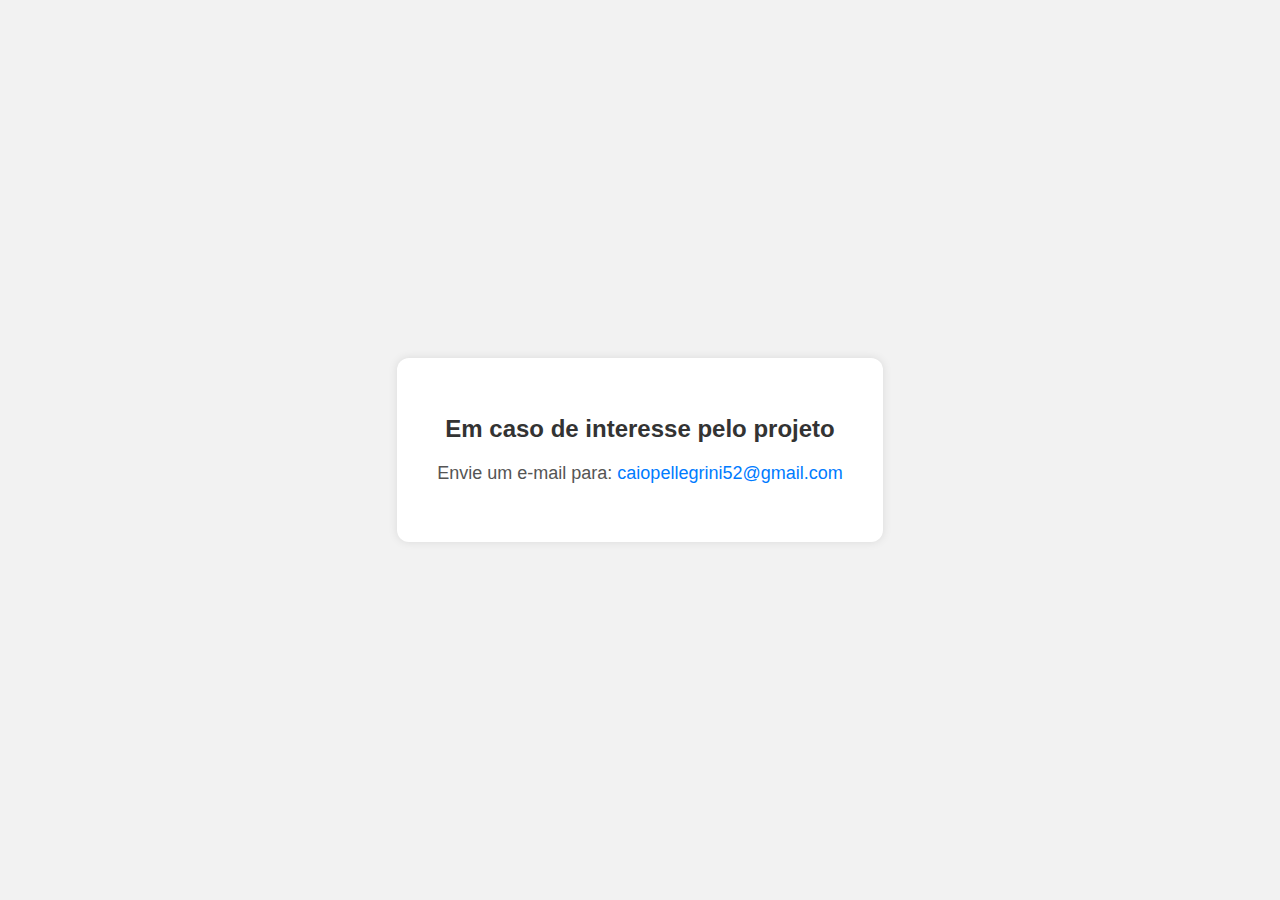
==== contato.html @ de94829e "aaaa" ====
<!DOCTYPE html>
<html lang="pt-BR">
<head>
  <meta charset="UTF-8">
  <title>Contato</title>
  <style>
    body {
      font-family: Arial, sans-serif;
      background-color: #f2f2f2;
      display: flex;
      justify-content: center;
      align-items: center;
      height: 100vh;
      margin: 0;
    }

    .contato-container {
      background-color: #fff;
      padding: 40px;
      border-radius: 12px;
      box-shadow: 0 0 10px rgba(0, 0, 0, 0.1);
      text-align: center;
    }

    .contato-container h1 {
      margin-bottom: 20px;
      font-size: 24px;
      color: #333;
    }

    .contato-container p {
      font-size: 18px;
      color: #555;
    }

    .email-link {
      color: #007BFF;
      text-decoration: none;
    }

    .email-link:hover {
      text-decoration: underline;
    }
  </style>
</head>
<body>
  <div class="contato-container">
    <h1>Em caso de interesse pelo projeto</h1>
    <p>Envie um e-mail para: <a class="email-link" href="caiopellegrini52@gmail.com">caiopellegrini52@gmail.com</a></p>
  </div>
</body>
</html>
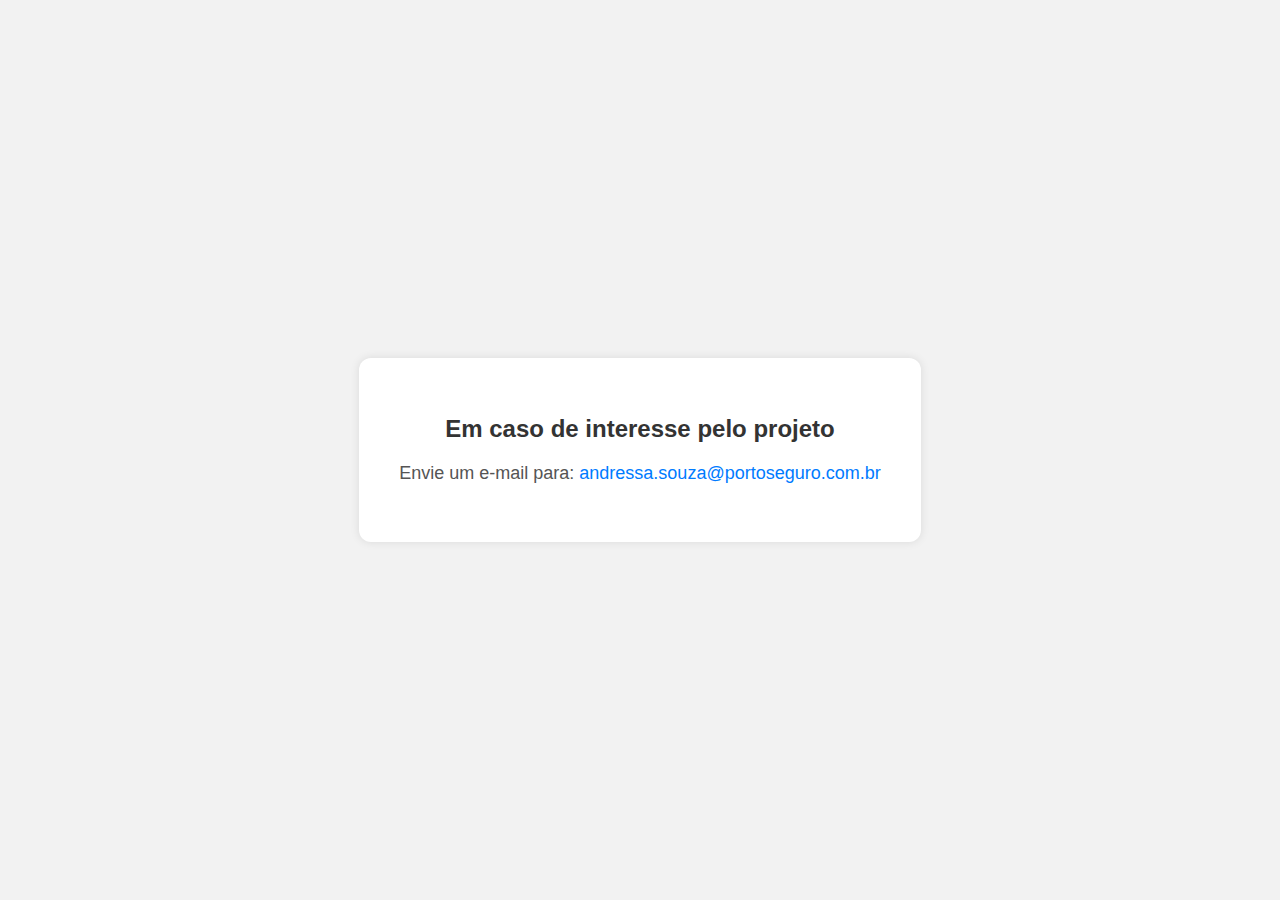
==== commit 57984e17: "Update contato.html" ====
--- a/contato.html
+++ b/contato.html
@@ -46,7 +46,7 @@
 <body>
   <div class="contato-container">
     <h1>Em caso de interesse pelo projeto</h1>
-    <p>Envie um e-mail para: <a class="email-link" href="caiopellegrini52@gmail.com">caiopellegrini52@gmail.com</a></p>
+    <p>Envie um e-mail para: <a class="email-link" href="andressa.souza@portoseguro.com.br">andressa.souza@portoseguro.com.br</a></p>
   </div>
 </body>
 </html>
